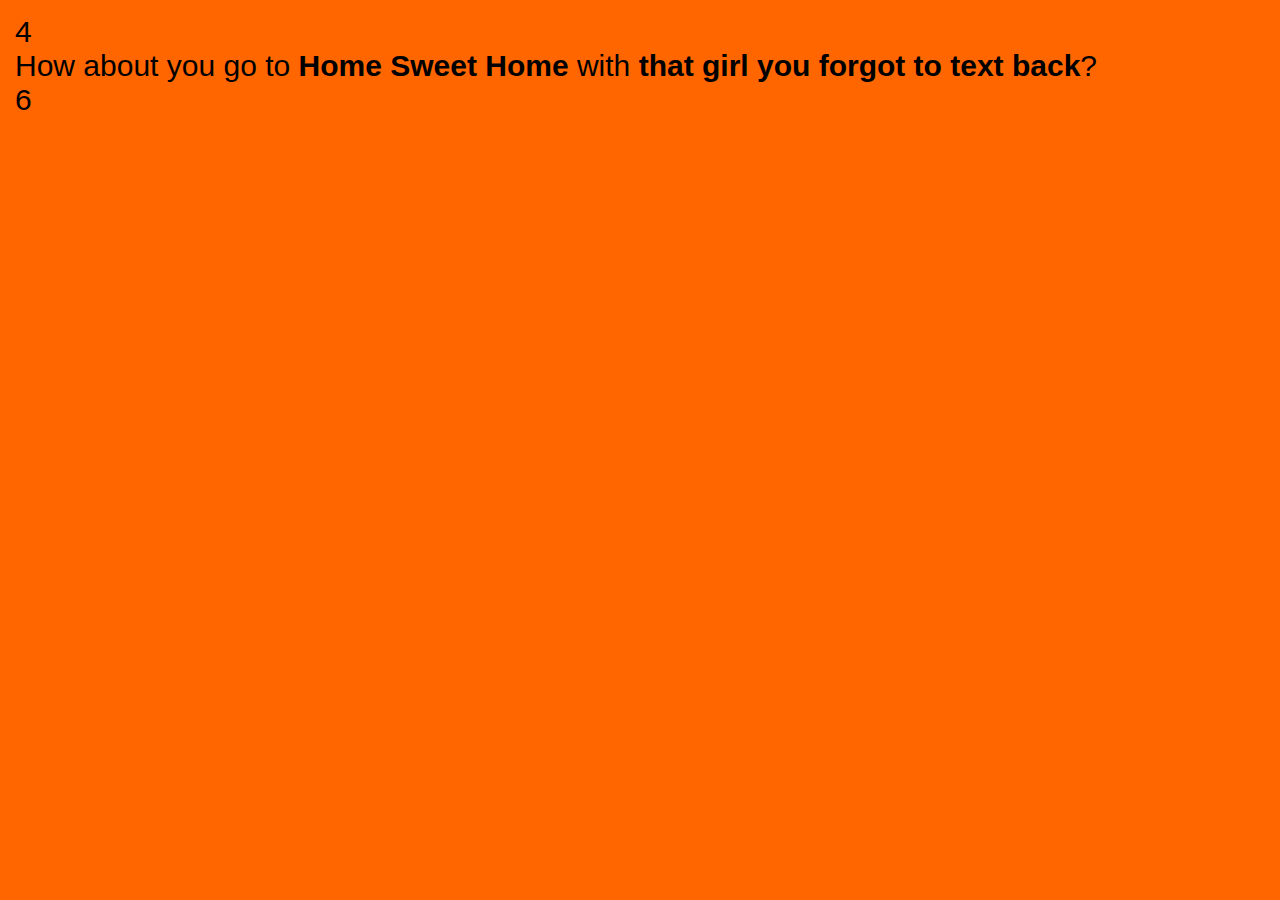
==== Week 1/happyhour-simple/index.html @ 7bf13b55 "first upload" ====
<!doctype html>
<html lang="en">
	<head>
		<meta charset="utf-8">
		<meta name="description" content="Happy Hour App - How about a drink!?">
		<meta name="keywords" content="happy hour, drink, beers">

		<title>Happy Hour</title>

		<!-- external CSS link -->
		<link rel="stylesheet" href="css/normalize.css">
		<link rel="stylesheet" href="css/style.css">

		<script>

			// Our List of Bars
			var bars = [
				'Siggys',
				'Blind Tiger',
				'Zum Schneider',
				'One Month',
				'Home Sweet Home',
				'Union Pool'
			];

			// Our List of Friends
			var friends = [
				'Mattan',
				'Chris',
				'Lee',
				'Casey',
				'that girl you forgot to text back',
				'Kayne West'
			];

			var randomNumber = Math.floor(Math.random()*bars.length);

			var barname = bars[randomNumber];
			document.write(randomNumber + "<br/>");
			var friendname = friends[randomNumber];

			document.write("How about you go to <strong>" + barname + "</strong> with <strong>" + friendname + "</strong>?");

			document.write("<br/>" + bars.length);
		</script>
	</head>
	<body>
		<!-- PAGE CONTENT WILL BE PRINTED HERE -->
	</body>
</html>
---- Week 1/happyhour-simple/css/style.css ----
body {
	background: #FF6600; /* hexadecimal number */
	padding: 15px;
	font-size: 30px;
}
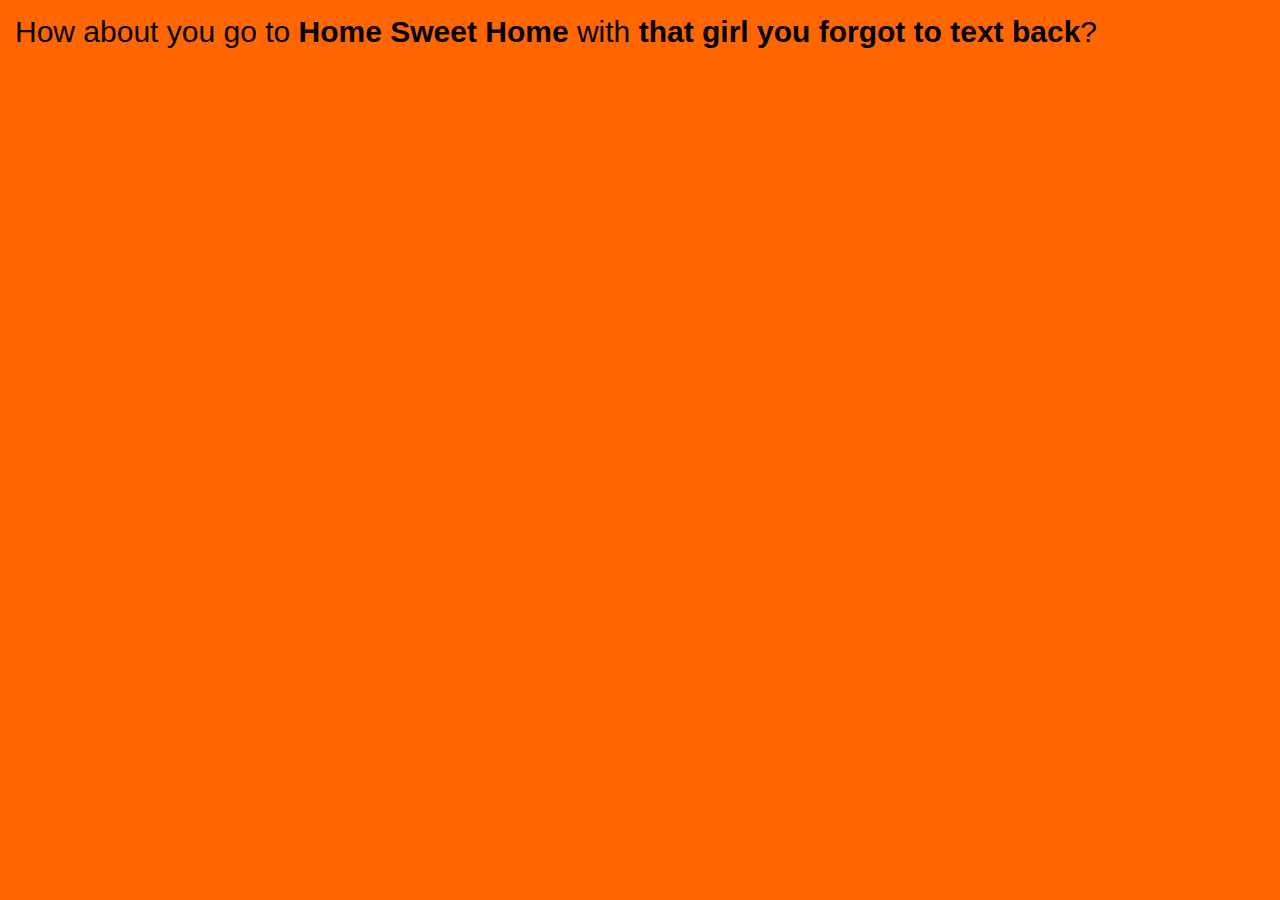
==== commit 9b179a51: "randomizer with map added" ====
--- a/Week 1/happyhour-simple/index.html
+++ b/Week 1/happyhour-simple/index.html
@@ -18,16 +18,22 @@
 				'Siggys',
 				'Blind Tiger',
 				'Zum Schneider',
-				'One Month',
 				'Home Sweet Home',
 				'Union Pool'
+			];
+
+			var barLocations = [
+				"<iframe src='https://www.google.com/maps/embed?pb=!1m18!1m12!1m3!1d3023.694078230457!2d-73.99531278450881!3d40.72475057933048!2m3!1f0!2f0!3f0!3m2!1i1024!2i768!4f13.1!3m3!1m2!1s0x89c259850cbcc303%3A0x306bb91aab0eba0d!2sSiggy&#39;s+Good+Food!5e0!3m2!1spt-BR!2sbr!4v1492906902756' width='600' height='450' frameborder='0' style='border:0' allowfullscreen></iframe>",
+				"<iframe src='https://www.google.com/maps/embed?pb=!1m18!1m12!1m3!1d3023.3709109052593!2d-74.0054253845086!3d40.73186327932977!2m3!1f0!2f0!3f0!3m2!1i1024!2i768!4f13.1!3m3!1m2!1s0x89c25993a10b6e59%3A0x974ded5ed3f5e014!2sBlind+Tiger!5e0!3m2!1spt-BR!2sbr!4v1492906952387' width='600' height='450' frameborder='0' style='border:0' allowfullscreen></iframe>",
+				"<iframe src='https://www.google.com/maps/embed?pb=!1m18!1m12!1m3!1d3023.716639636975!2d-73.9811056845088!3d40.724253979330584!2m3!1f0!2f0!3f0!3m2!1i1024!2i768!4f13.1!3m3!1m2!1s0x89c25979dcad5647%3A0xeb77bc74cd054f06!2sZum+Schneider+NYC!5e0!3m2!1spt-BR!2sbr!4v1492906999990' width='600' height='450' frameborder='0' style='border:0' allowfullscreen></iframe>",
+				"<iframe src='https://www.google.com/maps/embed?pb=!1m18!1m12!1m3!1d3023.9322290874766!2d-73.99570468450902!3d40.719508379331174!2m3!1f0!2f0!3f0!3m2!1i1024!2i768!4f13.1!3m3!1m2!1s0x89c25987ca93a26f%3A0xa8bcefbb25e0645f!2sHome+Sweet+Home!5e0!3m2!1spt-BR!2sbr!4v1492907272876' width='600' height='450' frameborder='0' style='border:0' allowfullscreen></iframe>",
+				"<iframe src='https://www.google.com/maps/embed?pb=!1m18!1m12!1m3!1d3024.139534647086!2d-73.95161437637921!3d40.71494469535092!2m3!1f0!2f0!3f0!3m2!1i1024!2i768!4f13.1!3m3!1m2!1s0x89c259596cfc174d%3A0x86b6b9e123c6dd36!2sUnion+Pool!5e0!3m2!1spt-BR!2sbr!4v1492907381020' width='600' height='450' frameborder='0' style='border:0' allowfullscreen></iframe>"
 			];
 
 			// Our List of Friends
 			var friends = [
 				'Mattan',
 				'Chris',
-				'Lee',
 				'Casey',
 				'that girl you forgot to text back',
 				'Kayne West'
@@ -36,12 +42,10 @@
 			var randomNumber = Math.floor(Math.random()*bars.length);
 
 			var barname = bars[randomNumber];
-			document.write(randomNumber + "<br/>");
 			var friendname = friends[randomNumber];
+			var barLocationMap = barLocations[randomNumber]
 
-			document.write("How about you go to <strong>" + barname + "</strong> with <strong>" + friendname + "</strong>?");
-
-			document.write("<br/>" + bars.length);
+			document.write("How about you go to <strong>" + barname + "</strong> with <strong>" + friendname + "</strong>?" + barLocationMap);
 		</script>
 	</head>
 	<body>
--- a/Week 1/happyhour-simple/css/style.css
+++ b/Week 1/happyhour-simple/css/style.css
@@ -5,3 +5,7 @@
 	font-size: 30px;
 }
 
+iframe {
+	margin-top: 2rem;
+	display: block;
+}
